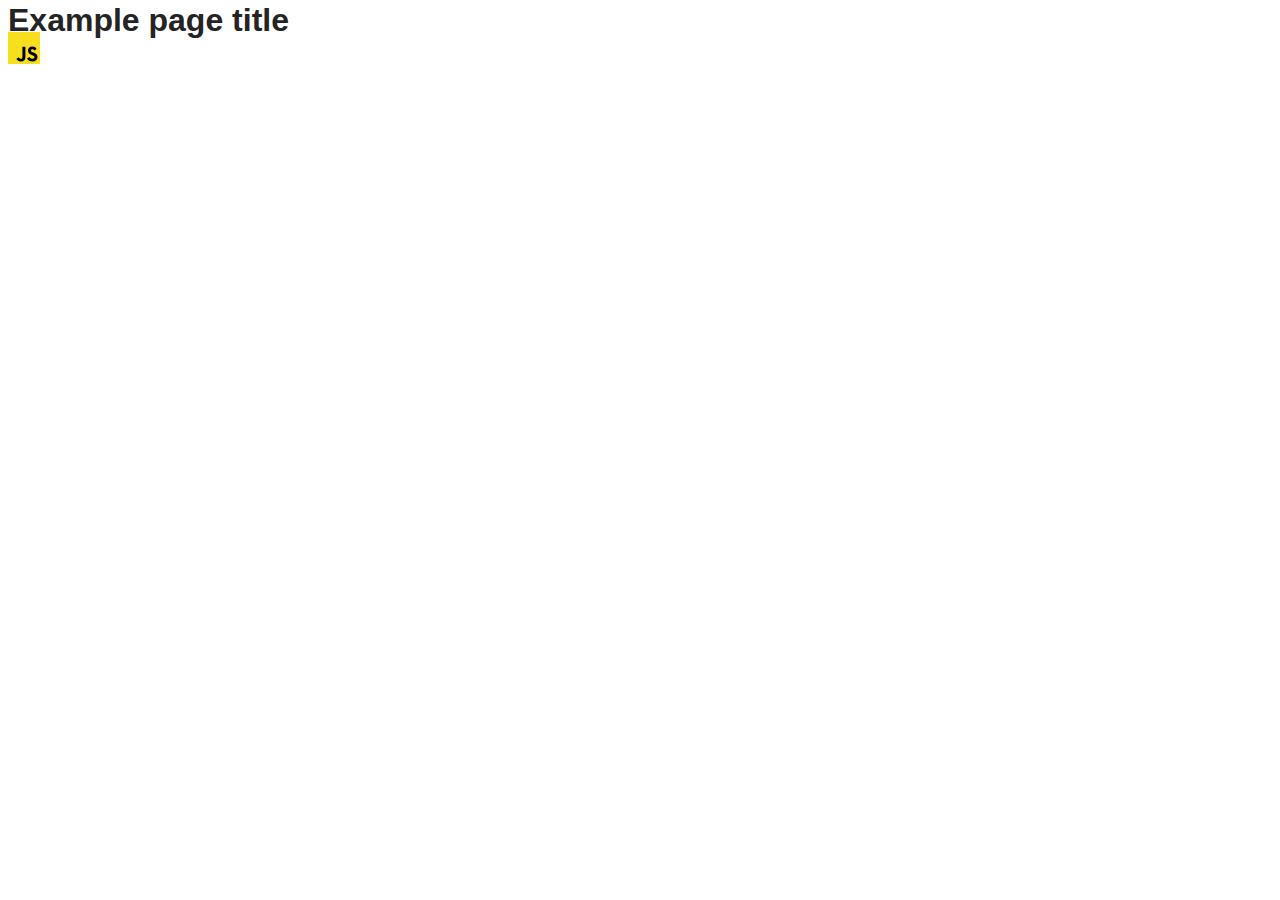
==== src/index.html @ 92d4a1f8 "Initial commit" ====
<!DOCTYPE html>
<html lang="en">
  <head>
    <meta charset="UTF-8" />
    <link rel="icon" type="image/svg+xml" href="/favicon.svg" />
    <meta name="viewport" content="width=device-width, initial-scale=1.0" />
    <title>Vanilla App Template</title>
    <link rel="stylesheet" href="./css/styles.css" />
  </head>
  <body>
    <load ="partials/header.html" />

    <section>
      <h1>Example page title</h1>
      <!-- Path to images as from index.html file -->
      <img src="./img/javascript.svg" alt="" />
    </section>

    <!-- Loads the specified .html file -->
    <load ="partials/vite-promo.html" />

    <script type="module" src="./main.js"></script>
  </body>
</html>
---- src/css/styles.css ----
/**
  |============================
  | include css partials with
  | default @import url()
  |============================
*/
@import url('./reset.css');
@import url('./vite-promo.css');
@import url('./header.css');

:root {
  font-family: Inter, Avenir, Helvetica, Arial, sans-serif;
  font-size: 16px;
  line-height: 24px;
  font-weight: 400;

  color: #242424;
  background-color: rgba(255, 255, 255, 0.87);

  font-synthesis: none;
  text-rendering: optimizeLegibility;
  -webkit-font-smoothing: antialiased;
  -moz-osx-font-smoothing: grayscale;
  -webkit-text-size-adjust: 100%;
}
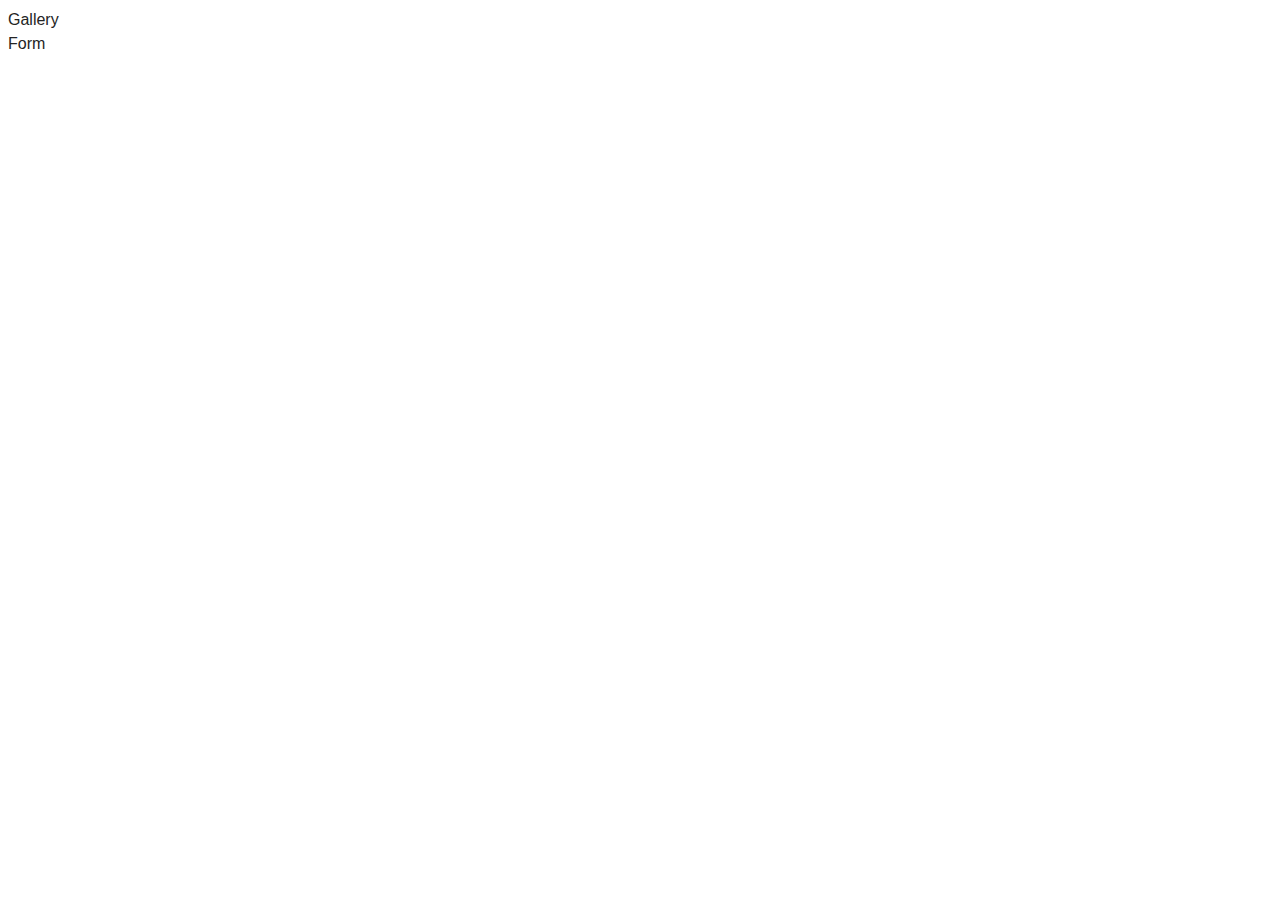
==== commit 73a2be73: "1" ====
--- a/src/index.html
+++ b/src/index.html
@@ -1,24 +1,20 @@
 <!DOCTYPE html>
 <html lang="en">
-  <head>
-    <meta charset="UTF-8" />
-    <link rel="icon" type="image/svg+xml" href="/favicon.svg" />
-    <meta name="viewport" content="width=device-width, initial-scale=1.0" />
-    <title>Vanilla App Template</title>
-    <link rel="stylesheet" href="./css/styles.css" />
-  </head>
-  <body>
-    <load ="partials/header.html" />
 
-    <section>
-      <h1>Example page title</h1>
-      <!-- Path to images as from index.html file -->
-      <img src="./img/javascript.svg" alt="" />
-    </section>
+<head>
+  <meta charset="UTF-8" />
+  <link rel="icon" type="image/svg+xml" href="/favicon.svg" />
+  <meta name="viewport" content="width=device-width, initial-scale=1.0" />
+  <title>Vanilla App Template</title>
+  <link rel="stylesheet" href="./css/styles.css" />
+</head>
 
-    <!-- Loads the specified .html file -->
-    <load ="partials/vite-promo.html" />
+<body>
+  <ul>
+    <li><a href="./1-gallery.html">Gallery</a></li>
+    <li><a href="./2-form.html">Form</a></li>
+  </ul>
 
-    <script type="module" src="./main.js"></script>
-  </body>
-</html>
+</body>
+
+</html>